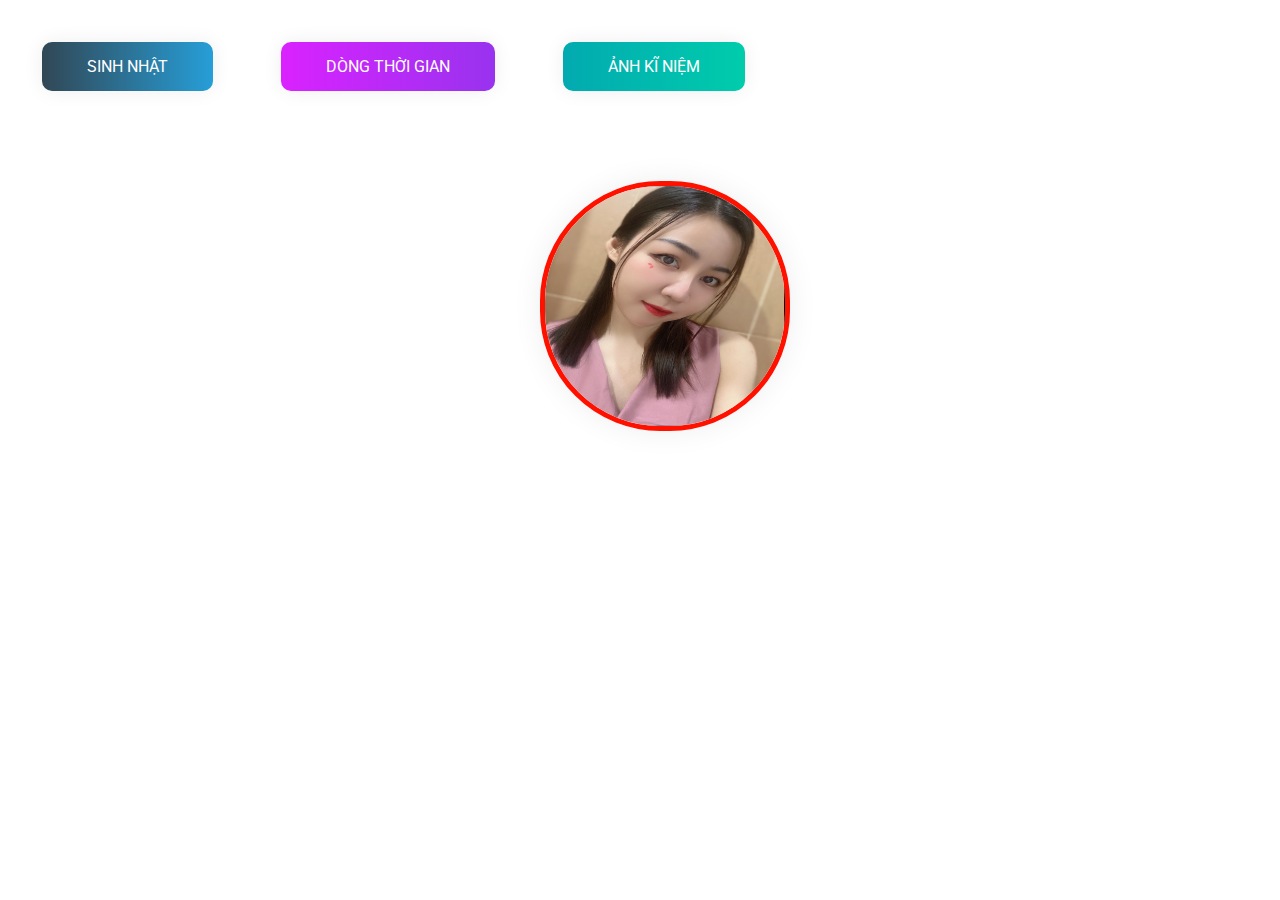
==== index.html @ cbe5cb0f "init file" ====
<!DOCTYPE html>
<html lang="en">
    <head>
        <meta charset="UTF-8" />
        <meta http-equiv="X-UA-Compatible" content="IE=edge" />
        <meta name="viewport" content="width=device-width, initial-scale=1.0" />
        <link rel="icon" type="image/png" href="./img/CILKGax.png" />
        <!-- 1. Tiêu đề của file index -->
        <title>Happy birthday</title>
        <link rel="stylesheet" href="./css/style.css" />
    </head>
    <body class="page__main">
        <div class="buttons">
            <!-- Chữ ở menu bạn có thể sửa lại theo ý của bạn -->
            <a href="index.html" class="btn btn-bir">Sinh nhật</a>
            <a href="timeline.html" class="btn btn-timeline">Dòng thời gian</a>
            <a href="gallery.html" class="btn btn-gallery">Ảnh kĩ niệm</a>
        </div>

        <!-- 2. Phần ảnh của người bạn mún chúc -->
        <img src="./img/MyAvatar.png" alt="" class="cover" />

        <!-- 3. Phần nhạc -->
        <audio id="player" autoplay loop>
            <source src="./music/music.mp3" type="audio/mp3" />
        </audio>
    </body>
</html>
---- css/style.css ----
@import url("https://fonts.googleapis.com/css2?family=Roboto:ital,wght@0,100;0,300;0,400;0,500;0,700;1,300;1,400&display=swap");

html {
    scroll-behavior: smooth;
    font-family: "Roboto", sans-serif;
}

a {
    text-decoration: none;
}

.page__main {
    /* Ảnh nền của trang đầu tiên nếu bạn muốn đổi thì đổi tại đây */
    background-image: url("../img/background.png");
    background-repeat: no-repeat;
    margin: 0;
    padding: 0;
    background-size: cover;
    background-position-y: -18rem;
}
.buttons {
    display: flex;
    column-gap: 3rem;
    padding: 2rem;
}

.btn-bir:hover {
    background-position: right center;
    color: #fff;
    text-decoration: none;
}

.btn-bir {
    background-image: linear-gradient(
        to right,
        #314755 0%,
        #26a0da 51%,
        #314755 100%
    );
    margin: 10px;
    padding: 15px 45px;
    text-align: center;
    text-transform: uppercase;
    transition: 0.5s;
    background-size: 200% auto;
    color: white;
    box-shadow: 0 0 20px #eee;
    border-radius: 10px;
    display: block;
}

.btn-timeline {
    background-image: linear-gradient(
        to right,
        #da22ff 0%,
        #9733ee 51%,
        #da22ff 100%
    );
}
.btn-timeline {
    margin: 10px;
    padding: 15px 45px;
    text-align: center;
    text-transform: uppercase;
    transition: 0.5s;
    background-size: 200% auto;
    color: white;
    box-shadow: 0 0 20px #eee;
    border-radius: 10px;
    display: block;
}

.btn-timeline:hover {
    background-position: right center; 
    color: #fff;
    text-decoration: none;
}

.btn-gallery {
    background-image: linear-gradient(
        to right,
        #02aab0 0%,
        #00cdac 51%,
        #02aab0 100%
    );
}
.btn-gallery {
    margin: 10px;
    padding: 15px 45px;
    text-align: center;
    text-transform: uppercase;
    transition: 0.5s;
    background-size: 200% auto;
    color: white;
    box-shadow: 0 0 20px #eee;
    border-radius: 10px;
    display: block;
}

.btn-gallery:hover {
    background-position: right center; /* change the direction of the change here */
    color: #fff;
    text-decoration: none;
}

.cover {
    width: 240px;
    height: 240px;
   
    box-shadow: 0 0 30px #eee;
    position: absolute;
    margin-top: 3rem;
    left: calc(50% - 100px);
  
    border-radius: 120px;
    border: 5px solid rgb(255, 17, 0);
}
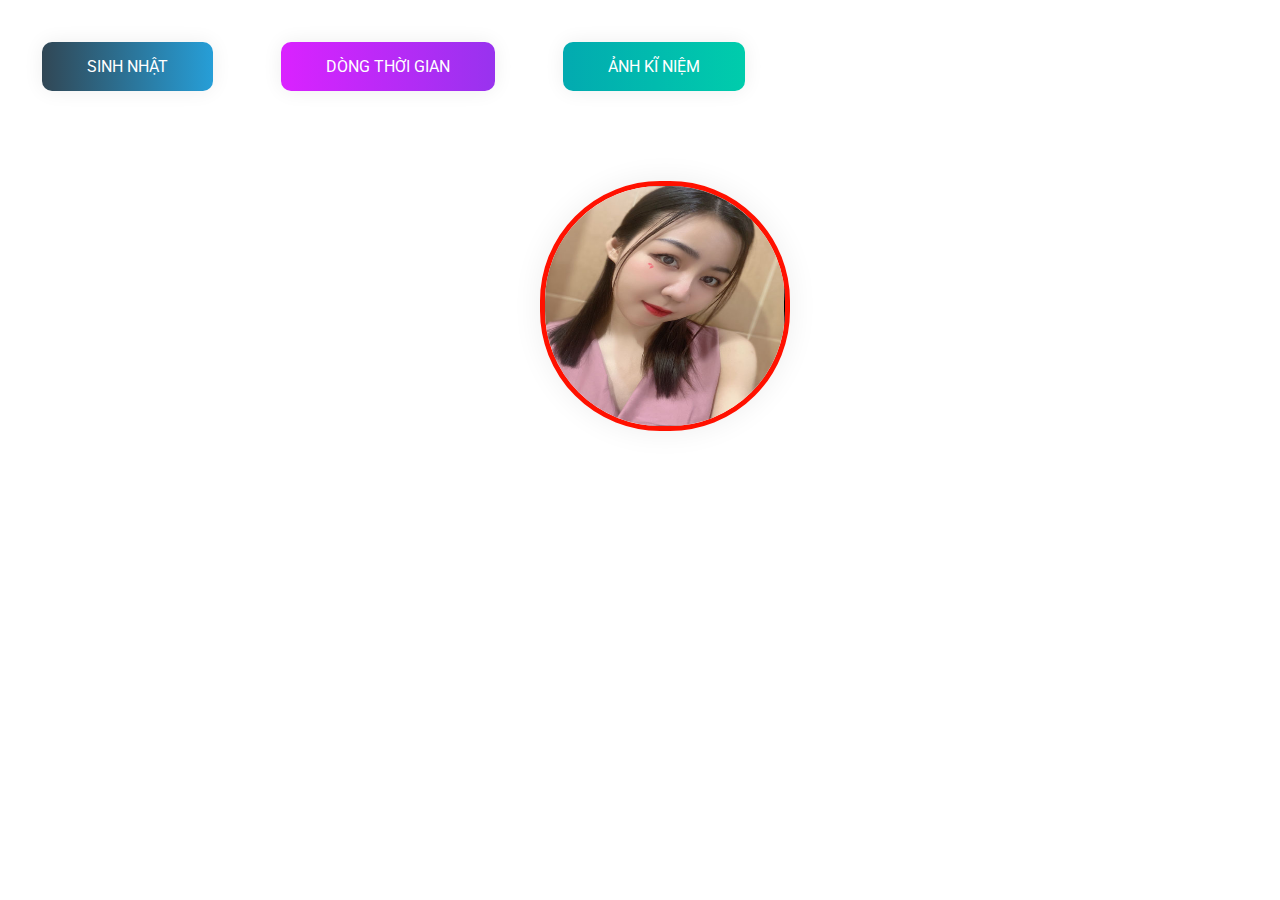
==== commit b80091c2: "Update index.html" ====
--- a/index.html
+++ b/index.html
@@ -18,7 +18,7 @@
         </div>
 
         <!-- 2. Phần ảnh của người bạn mún chúc -->
-        <img src="./img/MyAvatar.png" alt="" class="cover" />
+        <img src="./img/MyAvatar.jpg" alt="" class="cover" />
 
         <!-- 3. Phần nhạc -->
         <audio id="player" autoplay loop>
--- a/css/style.css
+++ b/css/style.css
@@ -115,3 +115,15 @@
     border-radius: 120px;
     border: 5px solid rgb(255, 17, 0);
 }
+/* Căn giữa text */
+p{
+  text-align:center;
+}
+/* Căn giữa các phần tử inline-block (như <a>, <span>, <img>,...) */
+.text-center{
+  text-align:center;
+}
+.row {
+    margin: 15px;
+  }
+ 